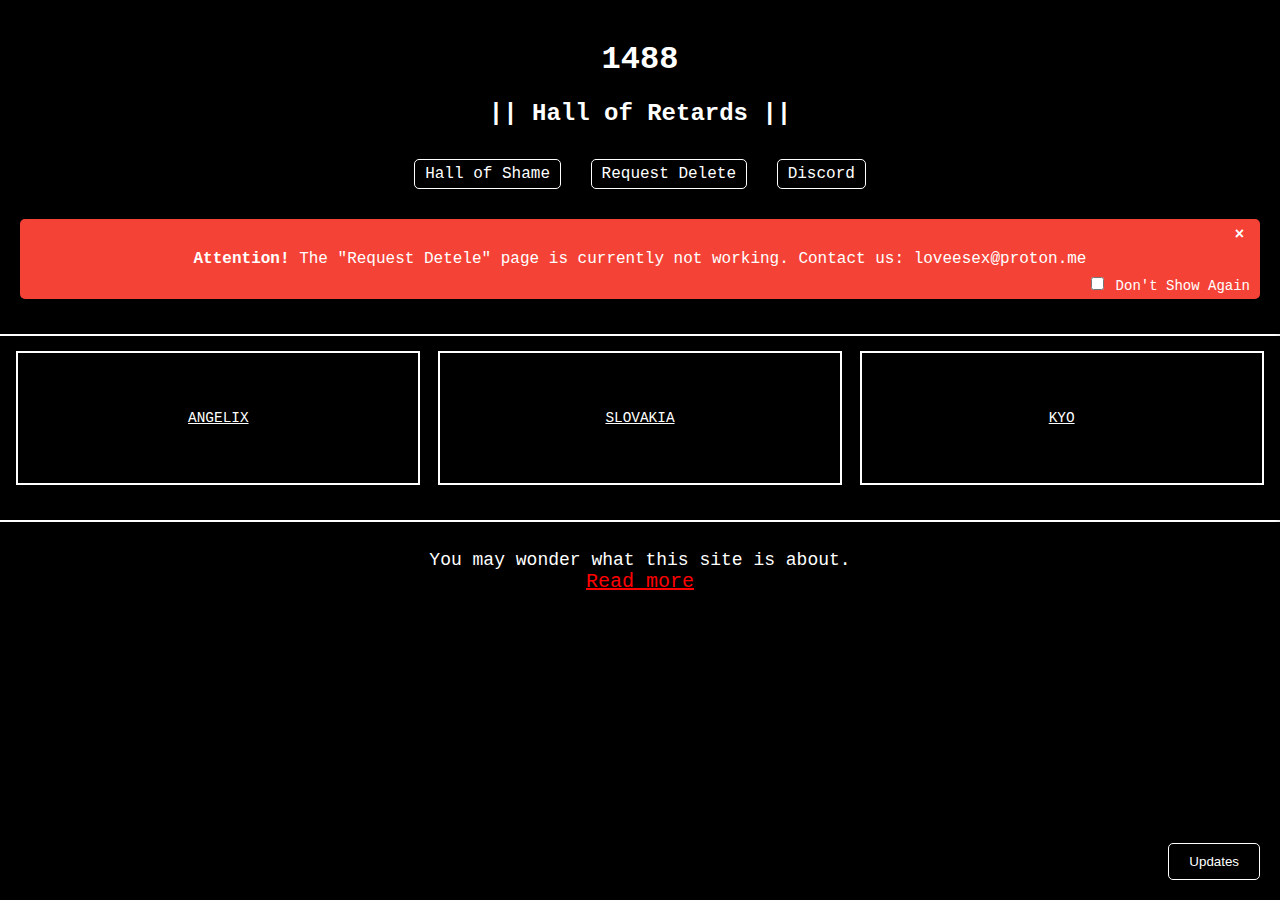
==== index.html @ 0ffccc6f "update" ====
<!DOCTYPE html>
<html lang="en">
<head>
    <meta charset="UTF-8">
    <meta name="viewport" content="width=device-width, initial-scale=1.0">
    <link rel="stylesheet" href="index.css">
    <link rel="icon" type="image/x-icon" href="../1488.png">
    <title>1488</title>
</head>
<body>
    <header>

        <h1>1488</h1>
        <h2>|| Hall of Retards ||</h2>
        <br>
        <nav>
            <a href="index.html">Hall of Shame</a>
            <a href="request/request-delete.html">Request Delete</a>
            <a href="https://discord.gg/tJUxKjYVrx" target="_blank">Discord</a>
        </nav>

<br>
<br>

<!--ATTENTION-->
<div id="att-box" class="att">
  <button class="close-btn">&times;</button>
  <p><strong>Attention!</strong> The "Request Detele" page is currently not working. Contact us: loveesex@proton.me</p>

  <div class="checkbox-container">
    <input type="checkbox" id="dont-show-checkbox">
    <label for="dont-show-checkbox">Don't Show Again</label>
  </div>
</div>

<script>
  if (localStorage.getItem('hideAlert') === 'true') { 
    document.getElementById('att-box').style.display = 'none';
  }

  document.querySelector('.close-btn').addEventListener('click', function () {
    document.getElementById('att-box').style.display = 'none';
  });

  document.getElementById('dont-show-checkbox').addEventListener('change', function () {
    if (this.checked) {
      localStorage.setItem('hideAlert', 'true'); 
      document.getElementById('att-box').style.display = 'none';
    } else {
      localStorage.removeItem('hideAlert'); 
    }
  });
</script>


<!--SERVERS TAB-->

    </header>

<main class="content">
    <div class="angelix">
        <a href="angelix/angelix.html" class="post">ANGELIX</a>
    </div>

    <div class="slovakia">
        <a href="slovakia/slovakia.html" class="post">SLOVAKIA</a>
    </div>

    <div class="incoming">
        <a href="kyo/kyo.html" class="post">KYO</a>
    </div>
</div>

    <div id="updates-tab">
        <button id="close-btn">&times;</button>
        <h1 style="text-align: center;">**UPDATES**</h1>
        <ul>
          <h3>2024.12.21</h3>
          <li>Beginning of The Site.</li>
        </ul>

        <ul>
          <h3>2024.12.27</h3>
          <li>Site is now available on mobile and tablet devices aswell</li>
        </ul>

        <ul>
          <h3>2024.12.29</h3>
          <li>Slovakia expanded</li>
        </ul>
        
        <ul>
          <h3>2025.01.29</h3>
          <li>Back in work.</li>
        </ul>


      </div>
      <button id="open-btn">Updates</button>
    
      <script>
        const updatesTab = document.getElementById("updates-tab");
        const openBtn = document.getElementById("open-btn");
        const closeBtn = document.getElementById("close-btn");
    
        openBtn.addEventListener("click", () => {
          updatesTab.classList.add("open");
        });
    
        closeBtn.addEventListener("click", () => {
          updatesTab.classList.remove("open");
        });
      </script>

    </main>
    <footer>
        <p style="font-size: 18px;">You may wonder what this site is about. <br>
          <a href="more.html" style="color:red; font-size: 20px;">Read more</a></p>
    </footer>
</body>
</html>
---- index.css ----
body {
  font-family: 'Courier New', Courier, monospace;
  background-color: black;
  color: white;
  margin: 0;
  padding: 0;
}

header {
  text-align: center;
  padding: 1.25rem;
  border-bottom: 0.125rem solid white;
}

h3{
  margin-bottom: 0.2rem;
}

nav a {
  text-decoration: none;
  color: white;
  margin: 0 0.625rem;
  padding: 0.313rem 0.625rem;
  border: 0.063rem solid white;
  border-radius: 0.313rem;
  transition: background-color 0.3s, color 0.3s;
}

nav a:hover {
  background-color: white;
  color: black;
}

.content {
  display: grid;
  grid-template-columns: repeat(auto-fit, minmax(7.5rem, 1fr)); 
  gap: 0.938rem; 
  padding: 0.938rem;
}

.post {
  border: 0.125rem solid white;
  background-color: black;
  color: white;
  width: 25rem; 
  min-width: fit-content;
  height: 8.125rem;
  display: flex;
  justify-content: center;
  align-items: center;
  text-align: center;
  font-size: 0.9rem; 
  cursor: pointer;
  transition: transform 0.3s;
}

.post:hover {
  transform: scale(1.1);
}

footer {
  text-align: center;
  margin-top: 1.25rem;
  border-top: 0.125rem solid white;
  padding: 0.625rem 0;
}

.angelix,
.slovakia,
.incoming {
  margin-left: auto;
  margin-right: auto;
}

.att {
  padding: 0.938rem;
  background-color: #f44336;
  color: white;
  margin-bottom: 0.938rem;
  position: relative;
  border-radius: 0.313rem;
}

.close-btn,
.dont-show-btn {
  position: absolute;
  top: 0.313rem;
  right: 0.625rem;
  color: white;
  font-size: 1rem;
  font-weight: bold;
  cursor: pointer;
  border: none;
  background: none;
}

.dont-show-btn {
  right: 7.5rem;
  font-size: 0.875rem;
}

.close-btn:hover,
.dont-show-btn:hover {
  color: black;
}

.checkbox-container {
  position: absolute;
  bottom: 0.313rem;
  right: 0.625rem;
  font-size: 0.875rem;
}

ul{
  margin-bottom: 1rem;
}

#updates-tab {
  position: fixed;
  right: 0;
  top: 0;
  height: 100%;
  width: 18.75rem; 
  background-color: black;
  box-shadow: -0.125rem 0 0.313rem rgba(0, 0, 0, 0.1);
  padding: 1.25rem;
  transform: translateX(100%);
  transition: transform 0.3s ease;
  z-index: 1000;
}

#close-btn {
  position: absolute;
  top: 0.625rem;
  left: 0.625rem;
  border: 0.063rem solid white;
  background: black;
  font-size: 1.25rem;
  cursor: pointer;
  color: white;
}

#open-btn {
  position: fixed;
  right: 1.25rem;
  bottom: 1.25rem;
  padding: 0.625rem 1.25rem;
  background-color: black;
  color: white;
  border: 0.063rem solid white;
  cursor: pointer;
  border-radius: 5px;
}

#updates-tab.open {
  transform: translateX(0);
}




@media only screen and (max-width: 600px) and (orientation: portrait) {
  .post {
    width: 20rem; 
    justify-content: center;
    align-items: center;
  }
  nav a{
    margin: 0 0.313rem;
    display:grid;
    margin-top: 5%;
  }
  #open-btn {
    position:fixed; 
    bottom: 1.25rem;
    right: 1.25rem;
    padding: 0.425rem 0.800rem;
    font-size: 1rem;
    cursor: pointer;
    margin-right: 0.5%;
  }
}


@media only screen and (max-width: 600px) and (orientation: landscape) {
  .content {
    display:block;
    }
  .post {
    width: 20rem; 
    justify-content: center;
    align-items: center
  }
}


@media only screen and (max-width: 992px) {
  .post {
    width: 95%; 
    position: relative;
    margin-left: auto;
    margin-right: auto;
  }
  .content {
    display:block;
    margin: 0 0.313rem;
  }
  body{
      width:100%;
  }
}
  
@media only screen and (max-width: 1200px) {
  .post {
    width: 95%; 
    position: relative;
    margin-left: auto;
    margin-right: auto;
  }
  .content {
    display:block;
    margin: 0 0.313rem;
  }
  body{
      width:100%;
  }
}
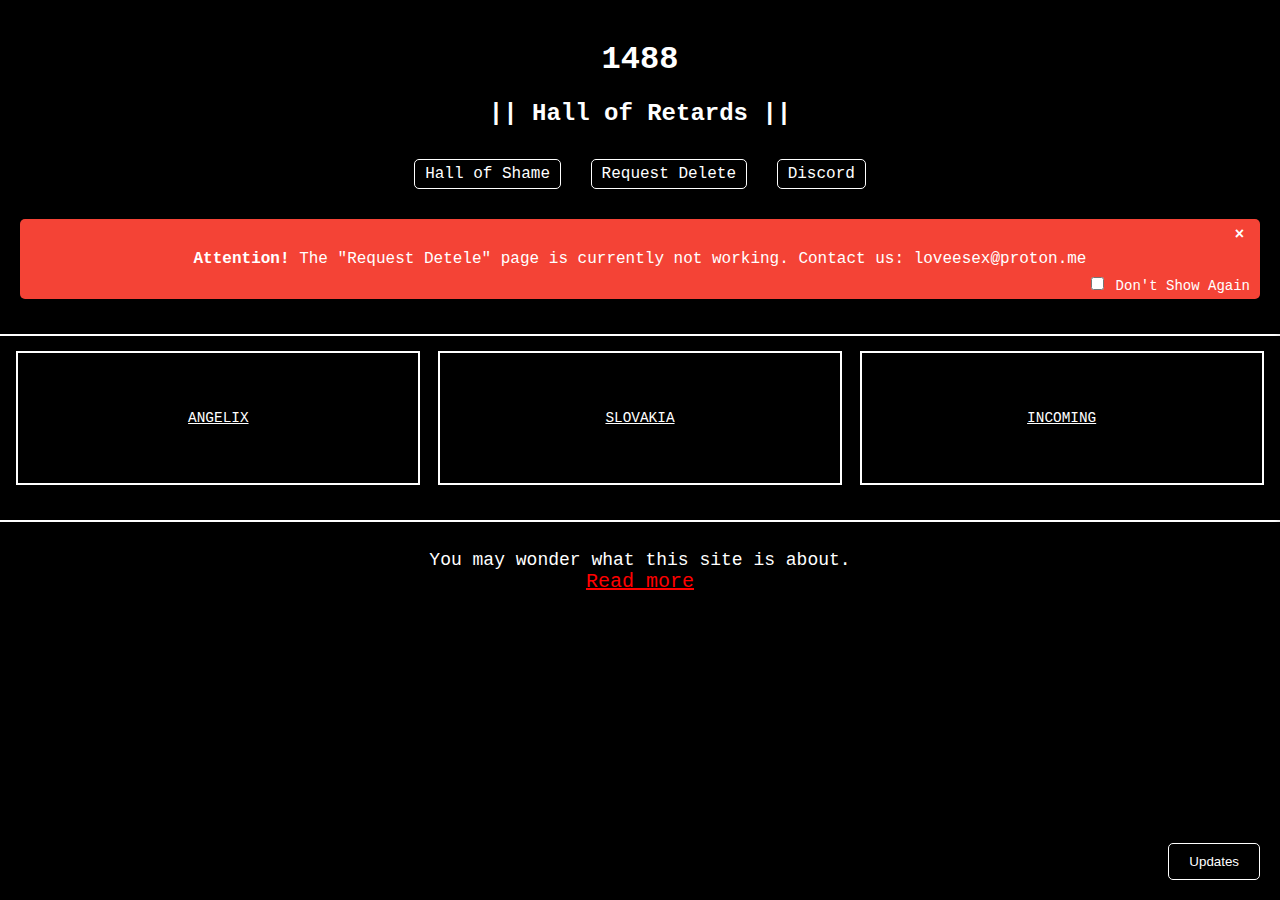
==== commit d9d53469: "update" ====
--- a/index.html
+++ b/index.html
@@ -67,7 +67,7 @@
     </div>
 
     <div class="incoming">
-        <a href="kyo/kyo.html" class="post">KYO</a>
+        <a href="incoming/incoming.html" class="post">INCOMING</a>
     </div>
 </div>
 
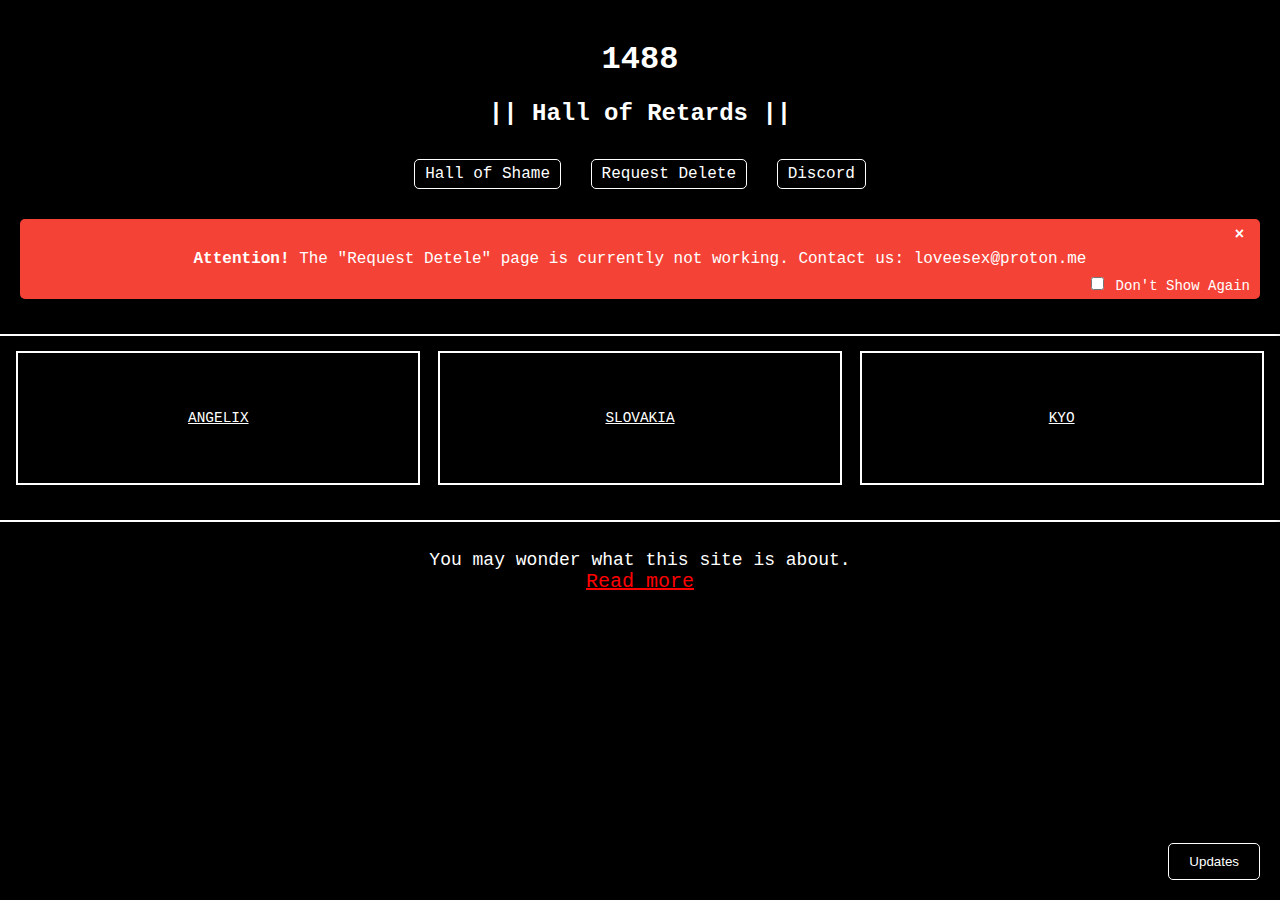
==== commit f50abdae: "update" ====
--- a/index.html
+++ b/index.html
@@ -67,7 +67,7 @@
     </div>
 
     <div class="incoming">
-        <a href="incoming/incoming.html" class="post">INCOMING</a>
+        <a href="incoming/kyo.html" class="post">KYO</a>
     </div>
 </div>
 
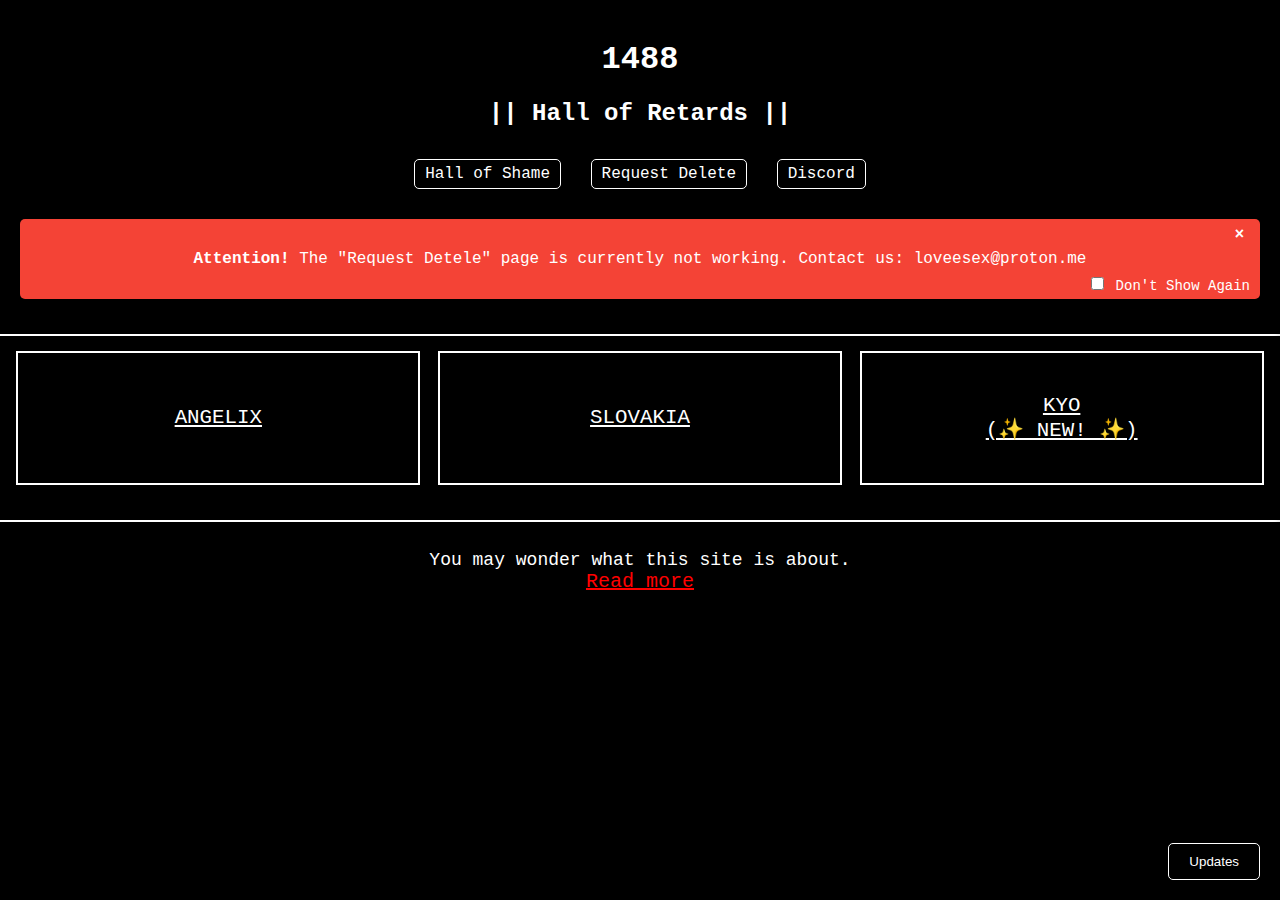
==== commit c110e101: ":)" ====
--- a/index.html
+++ b/index.html
@@ -59,15 +59,16 @@
 
 <main class="content">
     <div class="angelix">
-        <a href="angelix/angelix.html" class="post">ANGELIX</a>
+        <a href="angelix/angelix.html" class="post" style="font-size: 1.3rem;">ANGELIX</a>
     </div>
 
     <div class="slovakia">
-        <a href="slovakia/slovakia.html" class="post">SLOVAKIA</a>
+        <a href="slovakia/slovakia.html" class="post" style="font-size: 1.3rem;">SLOVAKIA</a>
     </div>
 
     <div class="incoming">
-        <a href="incoming/kyo.html" class="post">KYO</a>
+        <a href="incoming/kyo.html" class="post" style="font-size: 1.3rem;">KYO <br>(✨ NEW! ✨)</a>
+
     </div>
 </div>
 
@@ -92,6 +93,11 @@
         <ul>
           <h3>2025.01.29</h3>
           <li>Back in work.</li>
+        </ul>
+
+        <ul>
+          <h3>2025.02.20</h3>
+          <li>Number 1 E-Whore added: Kyo</li>
         </ul>
 
 
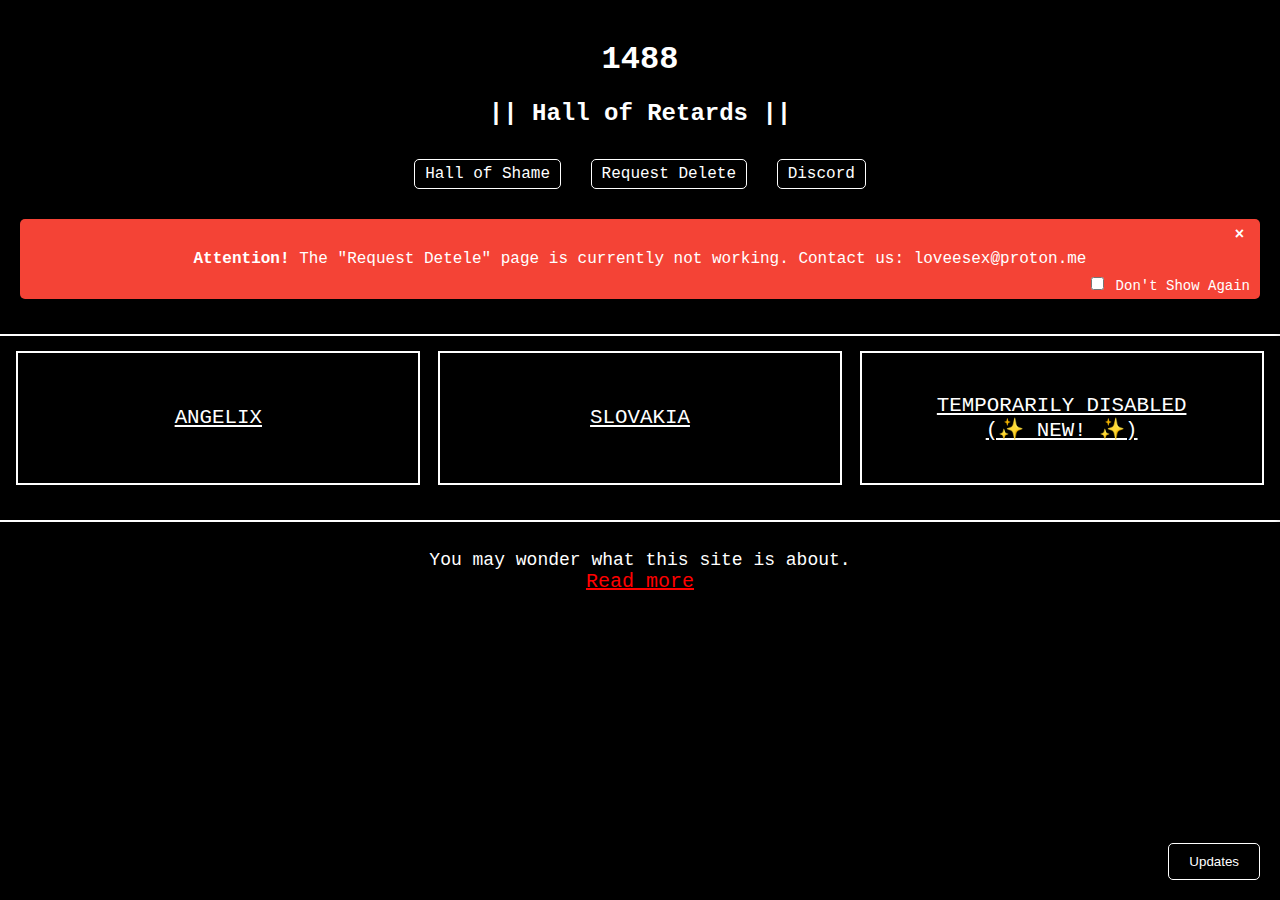
==== commit 2e05b34f: "update" ====
--- a/index.html
+++ b/index.html
@@ -67,7 +67,7 @@
     </div>
 
     <div class="incoming">
-        <a href="incoming/kyo.html" class="post" style="font-size: 1.3rem;">KYO <br>(✨ NEW! ✨)</a>
+        <a href="" class="post" style="font-size: 1.3rem;">TEMPORARILY DISABLED <br>(✨ NEW! ✨)</a>
 
     </div>
 </div>
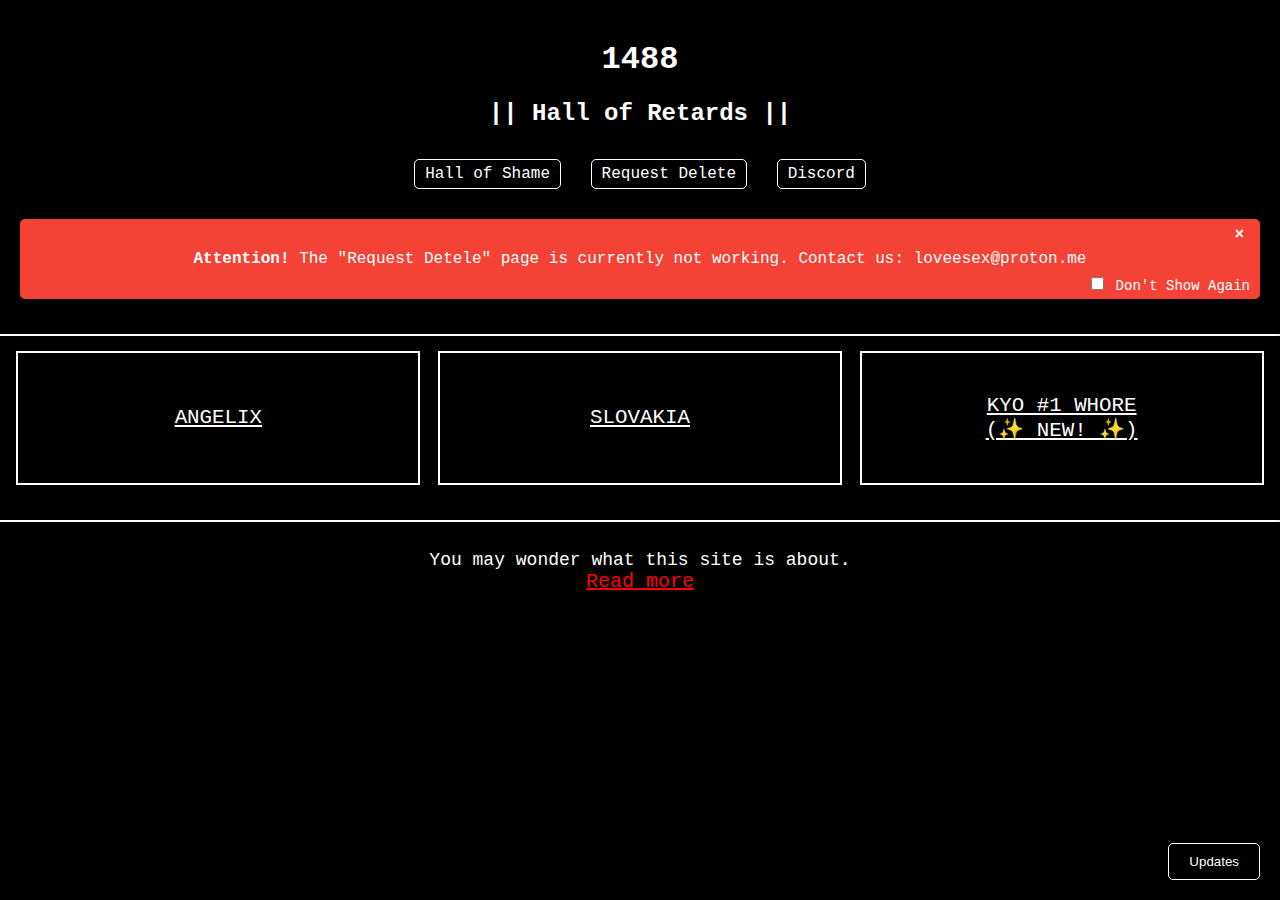
==== commit 7494ac89: "whore" ====
--- a/index.html
+++ b/index.html
@@ -67,7 +67,7 @@
     </div>
 
     <div class="incoming">
-        <a href="" class="post" style="font-size: 1.3rem;">TEMPORARILY DISABLED <br>(✨ NEW! ✨)</a>
+        <a href="incoming/kyo.html" class="post" style="font-size: 1.3rem;">KYO #1 WHORE<br>(✨ NEW! ✨)</a>
 
     </div>
 </div>
@@ -97,7 +97,8 @@
 
         <ul>
           <h3>2025.02.20</h3>
-          <li>Number 1 E-Whore added: Kyo</li>
+          <li>Number 1 E-Whore added
+          </li>
         </ul>
 
 
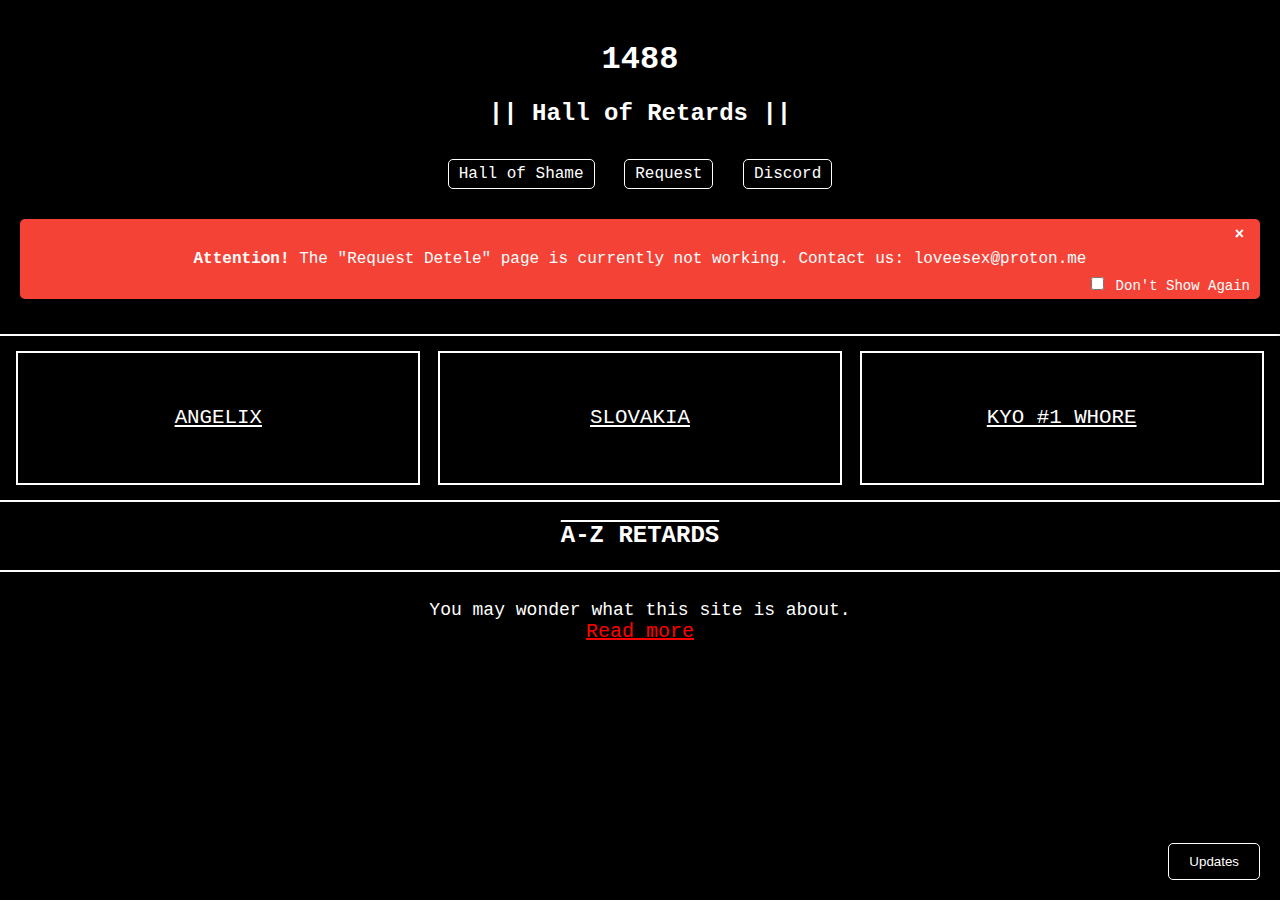
==== commit 5b68ed4a: "xd" ====
--- a/index.html
+++ b/index.html
@@ -15,7 +15,7 @@
         <br>
         <nav>
             <a href="index.html">Hall of Shame</a>
-            <a href="request/request-delete.html">Request Delete</a>
+            <a href="request/request.html">Request</a>
             <a href="https://discord.gg/tJUxKjYVrx" target="_blank">Discord</a>
         </nav>
 
@@ -67,8 +67,7 @@
     </div>
 
     <div class="incoming">
-        <a href="incoming/kyo.html" class="post" style="font-size: 1.3rem;">KYO #1 WHORE<br>(✨ NEW! ✨)</a>
-
+        <a href="retards/kyo.html" class="post" style="font-size: 1.3rem;">KYO #1 WHORE</a>
     </div>
 </div>
 
@@ -120,6 +119,12 @@
       </script>
 
     </main>
+
+<!--RETARDS TAB-->
+<h2 style="text-decoration: overline;">A-Z RETARDS</h2>
+<h4></h4>
+
+
     <footer>
         <p style="font-size: 18px;">You may wonder what this site is about. <br>
           <a href="more.html" style="color:red; font-size: 20px;">Read more</a></p>
--- a/index.css
+++ b/index.css
@@ -70,6 +70,13 @@
 .incoming {
   margin-left: auto;
   margin-right: auto;
+}
+main{
+  border-bottom: 0.125rem solid white;
+}
+
+h2{
+  text-align: center;
 }
 
 .att {
